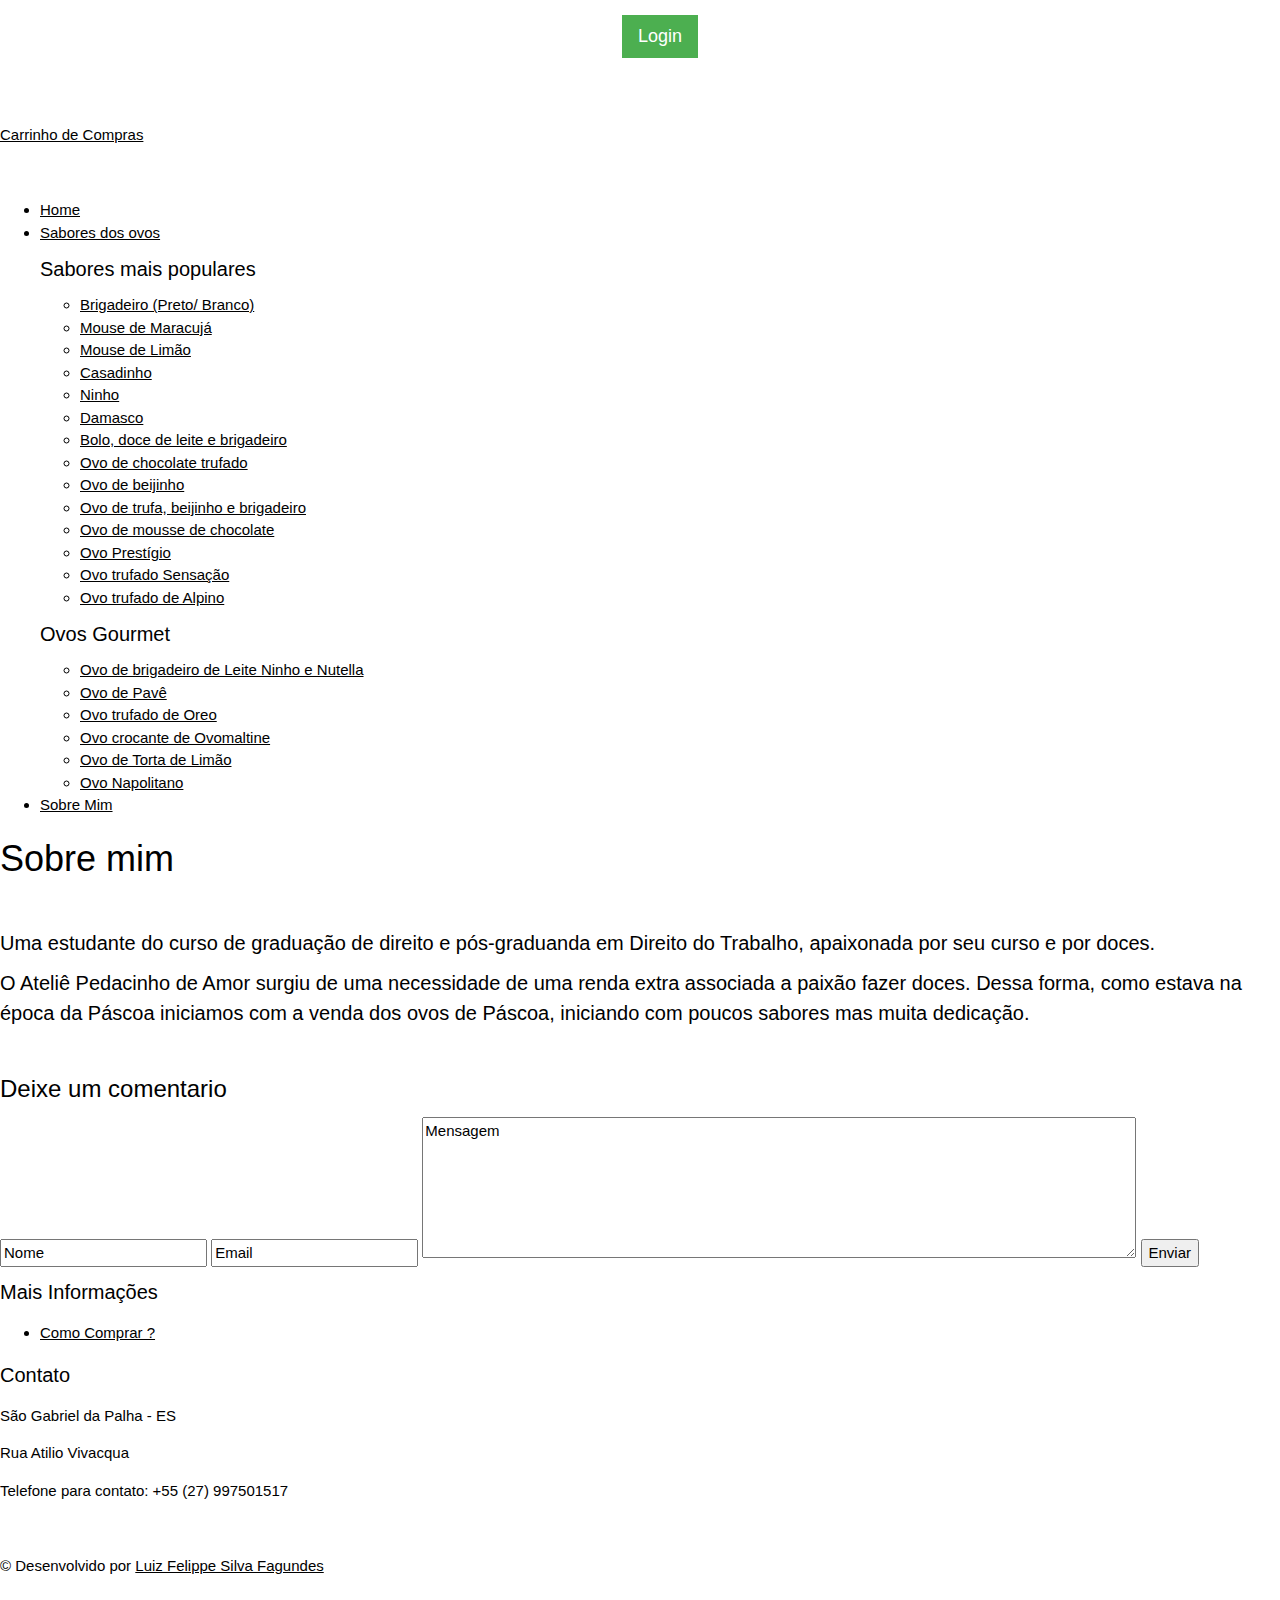
==== blog_single.html @ 350e7b3d "Add files via upload" ====
<!DOCTYPE html>
<html>
<head>
<title>Pedacinho de amor ateliê</title>
<link href="css/bootstrap.css" rel="stylesheet" type="text/css" media="all" />
<!-- jQuery (necessary for Bootstrap's JavaScript plugins) -->
<script src="js/jquery.min.js"></script>
<!-- Custom Theme files -->
<!--theme-style-->
<link href="css/style.css" rel="stylesheet" type="text/css" media="all" />	
<!--//theme-style-->
<meta name="viewport" content="width=device-width, initial-scale=1">
<meta http-equiv="Content-Type" content="text/html; charset=utf-8" />
<script type="application/x-javascript"> addEventListener("load", function() { setTimeout(hideURLbar, 0); }, false); function hideURLbar(){ window.scrollTo(0,1); } </script>
<!--fonts-->
<link href='http://fonts.googleapis.com/css?family=Lato:100,300,400,700,900' rel='stylesheet' type='text/css'>
<link href='http://fonts.googleapis.com/css?family=Roboto:400,100,300,500,700,900' rel='stylesheet' type='text/css'>
<link rel="stylesheet" href="https://www.w3schools.com/w3css/4/w3.css">
<link rel="stylesheet" href="https://fonts.googleapis.com/css?family=Raleway">
<!--//fonts-->
<!-- start menu -->
<link href="css/memenu.css" rel="stylesheet" type="text/css" media="all" />
<script type="text/javascript" src="js/memenu.js"></script>
<script>$(document).ready(function(){$(".memenu").memenu();});</script>
<script src="js/simpleCart.min.js"> </script>
</head>
<body>
<!--header-->
<div class="header">
	<div class="header-top">
		<div class="container">
			<div class="header-left">		
				<!--modal-->
					<ul>
						<div class="w3-container w3-center">
							<button onclick="document.getElementById('id01').style.display='block'" class="w3-button w3-green w3-large">Login</button>
						  
							<div id="id01" class="w3-modal">
							  <div class="w3-modal-content w3-card-4 w3-animate-zoom" style="max-width:600px">
						  
								<div class="w3-center"><br>
								  <span onclick="document.getElementById('id01').style.display='none'" class="w3-button w3-xlarge w3-hover-red w3-display-topright" title="Close Modal">&times;</span>
								</div>
						  
								<form class="w3-container" action="/action_page.php">
								  <div class="w3-section">
									<label><b>Email</b></label>
									<input class="w3-input w3-border w3-margin-bottom" type="text" placeholder="Enter usando seu email" name="usrname" required>
									<label><b>Senha</b></label>
									<input class="w3-input w3-border" type="password" placeholder="Digite sua senha aqui" name="psw" required>
									<button class="w3-button w3-block w3-green w3-section w3-padding" type="submit">Login</button>
									<input class="w3-check w3-margin-top" type="checkbox" checked="checked"> Lembrar-me
								  </div>
								</form>
						  
								<div class="w3-container w3-border-top w3-padding-16 w3-light-grey">
									<p>ainda não tem uma conta ?</p>
									<p>Entre usando</p>
									<br>
									<a href="https://accounts.google.com/signin/v2/identifier?hl=pt-BR&continue=https%3A%2F%2Fwww.google.com.br%2F&flowName=GlifWebSignIn&flowEntry=AddSession"><img class="img-responsive" src="images/google.png" alt="">
										<a href="https://www.facebook.com/"> OU <img class="img-responsive" src="images/facebook.png" alt="">
								</div>
							  </div>
							</div>
						  </div>
					</ul>
					<div class="cart box_1">
						<a href="checkout.html">
						<h3> 
							<img src="images/cart.png" alt=""/></h3>
						</a>
						<p><a href="checkout.html" class="simpleCart_empty">Carrinho de Compras</a></p>

					</div>
					<div class="clearfix"> </div>
			</div>
				<div class="clearfix"> </div>
		</div>
		</div>
		<div class="container">
			<div class="head-top">
				<div class="logo">
					<a href="index.html"><img src="images/logo.png" alt=""></a>	
				</div>
		  <div class=" h_menu4">
					<ul class="memenu skyblue">
					  <li class="active grid"><a class="color8" href="index.html">Home</a></li>	
				      <li><a class="color1" href="#">Sabores dos ovos</a>
				      	<div class="mepanel">
							<div class="row">
								<div class="col1">
									<div class="h_nav">
										<h4>Sabores mais populares</h4>
										<ul>
											<li><a href="products.html">Brigadeiro (Preto/ Branco)</a></li>
											<li><a href="products.html">Mouse de Maracujá</a></li>
											<li><a href="products.html">Mouse de Limão</a></li>
											<li><a href="products.html">Casadinho</a></li>
											<li><a href="products.html">Ninho</a></li>
											<li><a href="products.html">Damasco</a></li>
											<li><a href="products.html">Bolo, doce de leite e brigadeiro</a></li>
										</ul>	
									</div>							
								</div>
								<div class="col1">
									<div class="h_nav">
										<ul>
											<li><a href="products.html">Ovo de chocolate trufado </a></li>
											<li><a href="products.html">Ovo de beijinho</a></li>
											<li><a href="products.html">Ovo de trufa, beijinho e brigadeiro</a></li>
											<li><a href="products.html">Ovo de mousse de chocolate</a></li>
											<li><a href="products.html">Ovo Prestígio</a></li>
											<li><a href="products.html">Ovo trufado Sensação</a></li>
											<li><a href="products.html">Ovo trufado de Alpino</a></li>
										</ul>	
									</div>							
								</div>
								<div class="col1">
									<div class="h_nav">
										<h4>Ovos Gourmet</h4>
										<ul>
											<li><a href="products.html">Ovo de brigadeiro de Leite Ninho e Nutella</a></li>
											<li><a href="products.html">Ovo de Pavê</a></li>
											<li><a href="products.html">Ovo trufado de Oreo</a></li>
											<li><a href="products.html">Ovo crocante de Ovomaltine</a></li>
											<li><a href="products.html">Ovo de Torta de Limão</a></li>
											<li><a href="products.html"> Ovo Napolitano</a></li>
										</ul>	
									</div>							
								</div>
				<li><a class="color4" href="blog_single.html">Sobre Mim</a></li>			
			  </ul> 
			</div>
				
				<div class="clearfix"> </div>
		</div>
		</div>

	</div>

	
<!--content-->
<div class="blog">
<div class="container">
	       <div class="blog-top">
			  <div class=" grid_3 grid-1">
					<h1>Sobre mim</h1>
					<a href="blog_single.html"><img src="images/foto do sobre mim.jpeg" class="img-responsive" alt=""/></a>
					
				</div>
				<div>
					<h4> Uma estudante do curso de graduação de direito e pós-graduanda em Direito do Trabalho, apaixonada por seu curso e por doces.</h4>
					<h4> O Ateliê Pedacinho de Amor surgiu de uma necessidade de uma renda extra associada a paixão fazer doces. Dessa forma, como estava na época da Páscoa iniciamos com a venda dos ovos de Páscoa, iniciando com poucos sabores mas muita dedicação. </h4>
				</div>
				<div class="single-bottom">
		     <br>
			<h3>Deixe um comentario</h3>
				<form>
						
						<input type="text" value="Nome" onfocus="this.value='';" onblur="if (this.value == '') {this.value ='Nome';}">
						
						<input type="text" value="Email" onfocus="this.value='';" onblur="if (this.value == '') {this.value ='Email';}">
						
						
						
						<textarea cols="77" rows="6" value=" " onfocus="this.value='';" onblur="if (this.value == '') {this.value = 'Mensagem';}">Mensagem</textarea>
						
							<input type="submit" value="Enviar">
						
				</form>
			</div>
			  </div>
      </div>
</div>
<!--Final-->
<div class="footer">
	<div class="container">
  <div class="footer-top-at">

	<div class="col-md-4 amet-sed">
	<h4>Mais Informações</h4>
	<ul class="nav-bottom">
			<li><a href="blog.html">Como Comprar ?</a></li>
		</ul>	
	</div>
	<class class="col-md-4 amet-sed ">
	<h4>Contato</h4>
		<p>São Gabriel da Palha - ES</p>
		<p>Rua Atilio Vivacqua</p>
		<p>Telefone para contato:  +55 (27) 997501517</p>
		<br>
	<div class="clearfix"> </div>
  </div>
</div>
<div class="footer-class">
	<p >© Desenvolvido por  <a href="https://luizfelippesilvafagundes.github.io/luizfelippe.github.io/" target="_blank">Luiz Felippe Silva Fagundes </> </p>
		<div class="map">
			<iframe src= "https://www.google.com/maps/embed?pb=!1m18!1m12!1m3!1d60350.990810915544!2d-40.57301619281805!3d-19.02250084029902!2m3!1f0!2f0!3f0!3m2!1i1024!2i768!4f13.1!3m3!1m2!1s0xb6646c802faab9%3A0x2eabc760bacf1b85!2sS%C3%A3o%20Gabriel%20da%20Palha%2C%20ES%2C%2029780-000%2C%20Brasil!5e0!3m2!1spt-BR!2sin!4v1591829463485!5m2!1spt-BR!2sin" width="600" height="800" frameborder="0" style="border:0;" allowfullscreen="" aria-hidden="false" tabindex="0">/>
		</div>
</div>
</div>
</body>
</html>
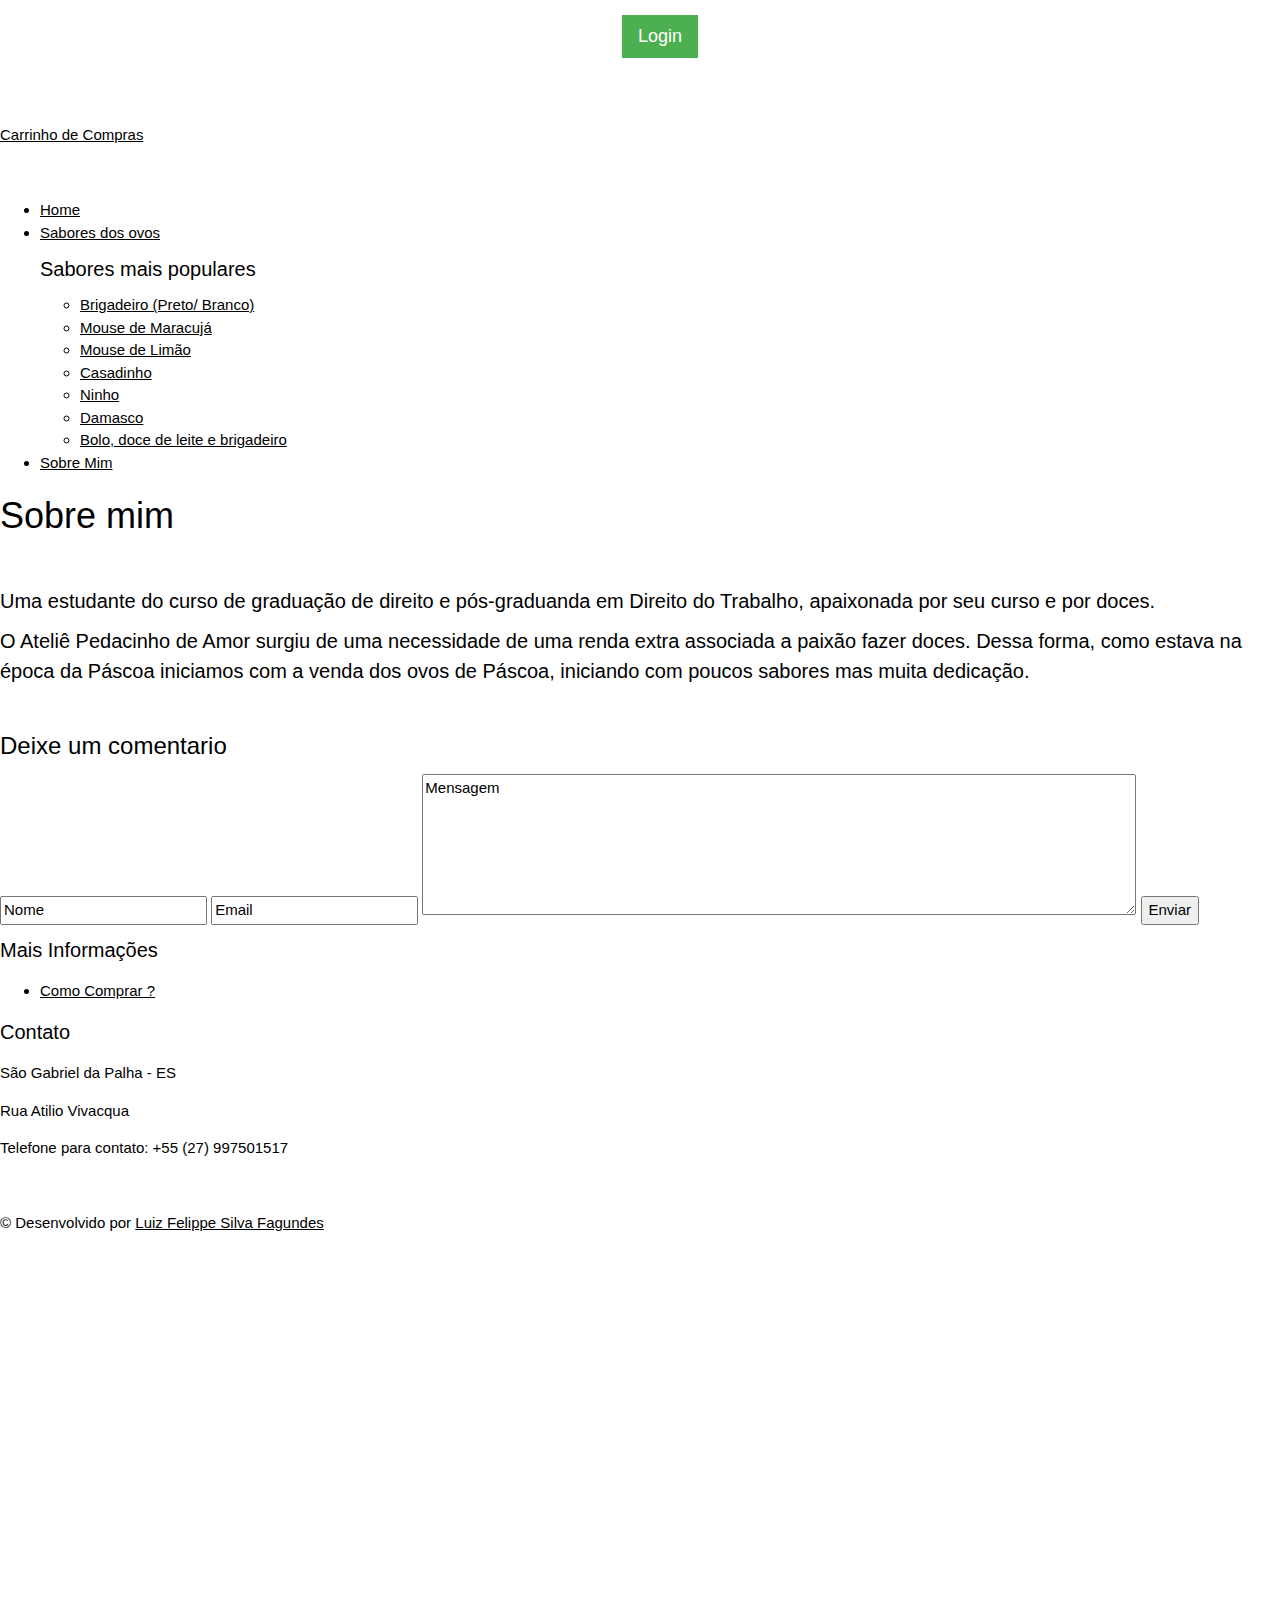
==== commit ccd6a9c3: "Update blog_single.html" ====
--- a/blog_single.html
+++ b/blog_single.html
@@ -102,32 +102,7 @@
 										</ul>	
 									</div>							
 								</div>
-								<div class="col1">
-									<div class="h_nav">
-										<ul>
-											<li><a href="products.html">Ovo de chocolate trufado </a></li>
-											<li><a href="products.html">Ovo de beijinho</a></li>
-											<li><a href="products.html">Ovo de trufa, beijinho e brigadeiro</a></li>
-											<li><a href="products.html">Ovo de mousse de chocolate</a></li>
-											<li><a href="products.html">Ovo Prestígio</a></li>
-											<li><a href="products.html">Ovo trufado Sensação</a></li>
-											<li><a href="products.html">Ovo trufado de Alpino</a></li>
-										</ul>	
-									</div>							
-								</div>
-								<div class="col1">
-									<div class="h_nav">
-										<h4>Ovos Gourmet</h4>
-										<ul>
-											<li><a href="products.html">Ovo de brigadeiro de Leite Ninho e Nutella</a></li>
-											<li><a href="products.html">Ovo de Pavê</a></li>
-											<li><a href="products.html">Ovo trufado de Oreo</a></li>
-											<li><a href="products.html">Ovo crocante de Ovomaltine</a></li>
-											<li><a href="products.html">Ovo de Torta de Limão</a></li>
-											<li><a href="products.html"> Ovo Napolitano</a></li>
-										</ul>	
-									</div>							
-								</div>
+								
 				<li><a class="color4" href="blog_single.html">Sobre Mim</a></li>			
 			  </ul> 
 			</div>
@@ -201,4 +176,4 @@
 </div>
 </body>
 </html>
-			+			
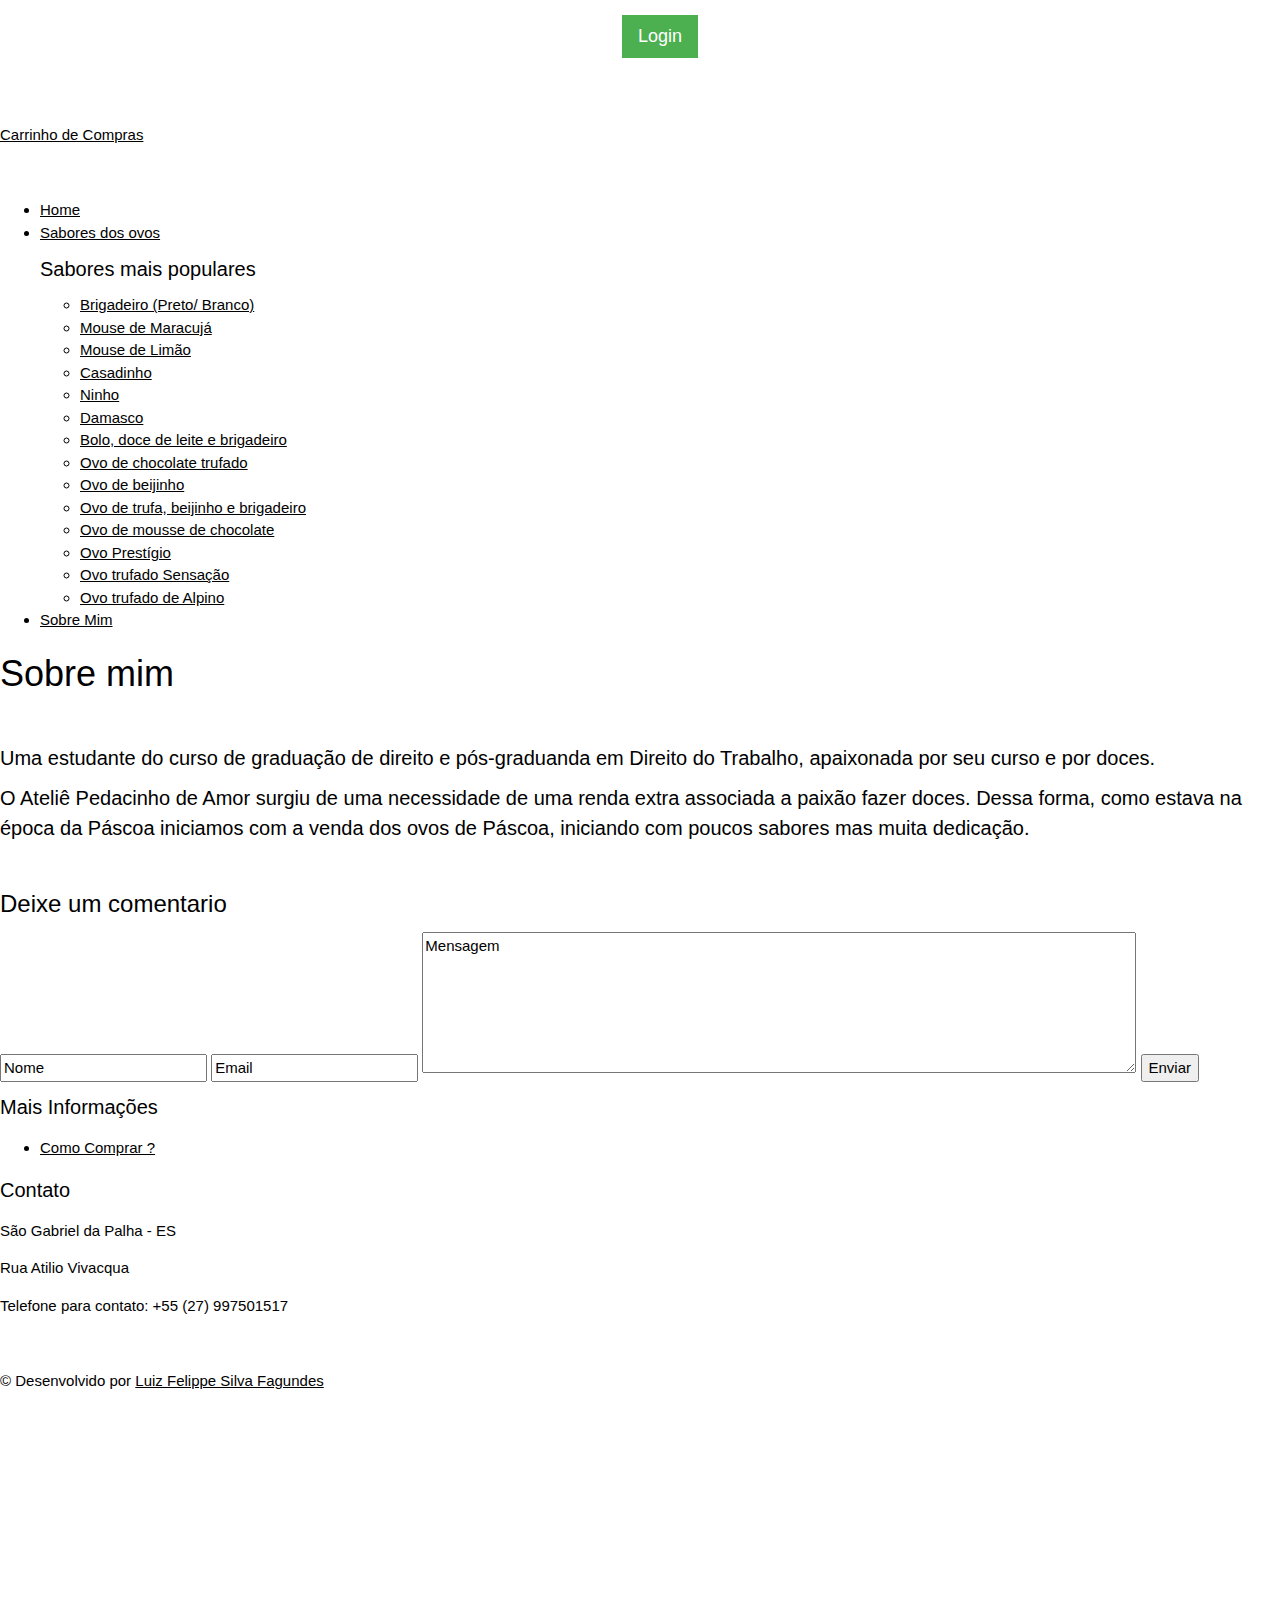
==== commit 2235783a: "Update blog_single.html" ====
--- a/blog_single.html
+++ b/blog_single.html
@@ -102,7 +102,19 @@
 										</ul>	
 									</div>							
 								</div>
-								
+								<div class="col1">
+									<div class="h_nav">
+										<ul>
+											<li><a href="products.html">Ovo de chocolate trufado </a></li>
+											<li><a href="products.html">Ovo de beijinho</a></li>
+											<li><a href="products.html">Ovo de trufa, beijinho e brigadeiro</a></li>
+											<li><a href="products.html">Ovo de mousse de chocolate</a></li>
+											<li><a href="products.html">Ovo Prestígio</a></li>
+											<li><a href="products.html">Ovo trufado Sensação</a></li>
+											<li><a href="products.html">Ovo trufado de Alpino</a></li>
+										</ul>	
+									</div>							
+								</div>
 				<li><a class="color4" href="blog_single.html">Sobre Mim</a></li>			
 			  </ul> 
 			</div>
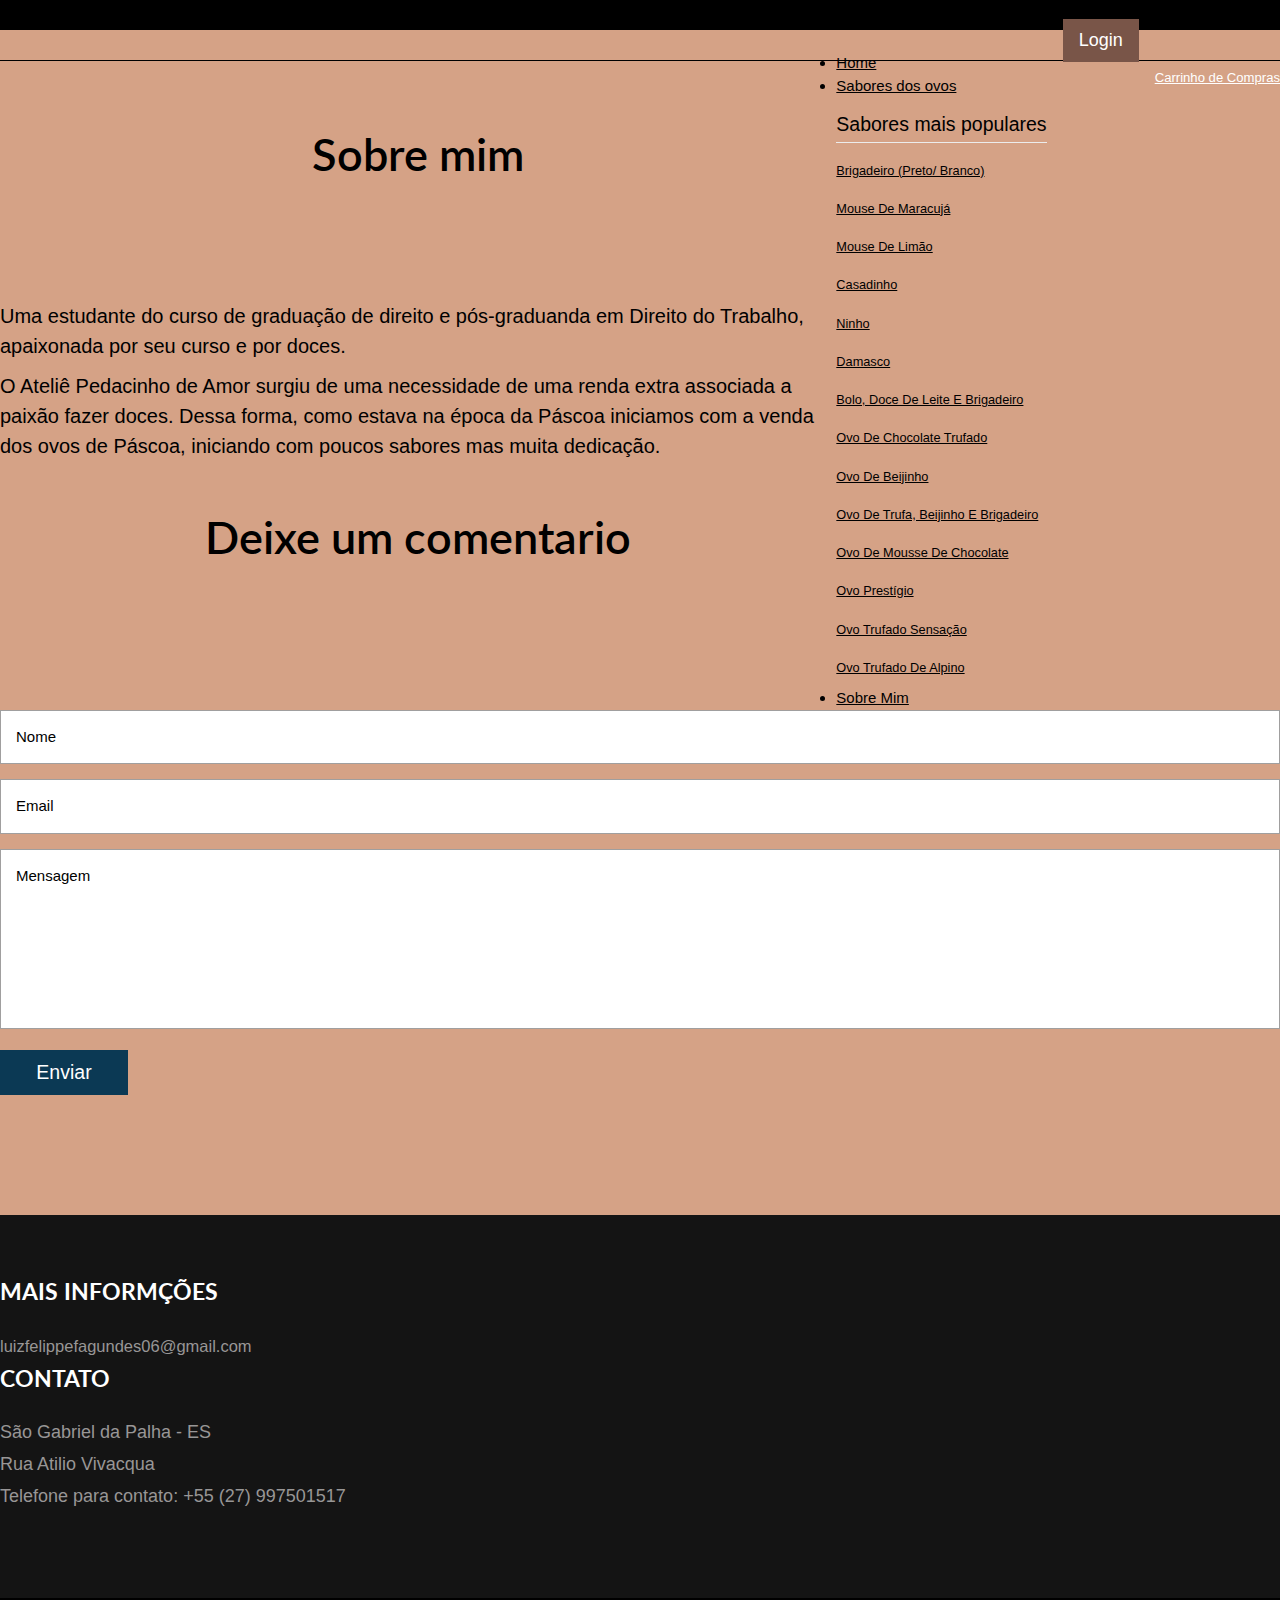
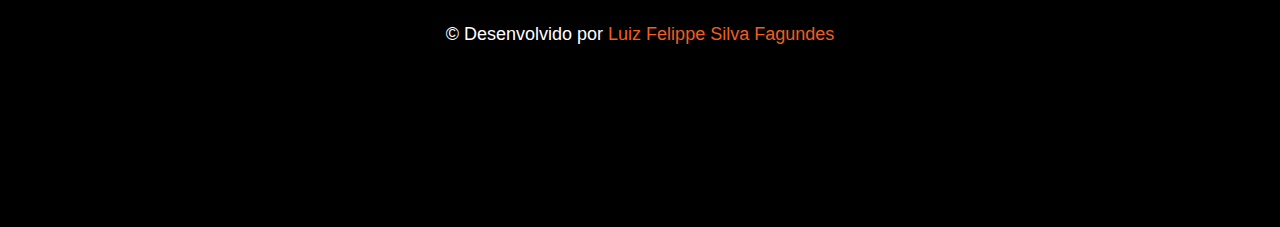
==== commit 2eeda72e: "Update blog_single.html" ====
--- a/blog_single.html
+++ b/blog_single.html
@@ -33,13 +33,13 @@
 				<!--modal-->
 					<ul>
 						<div class="w3-container w3-center">
-							<button onclick="document.getElementById('id01').style.display='block'" class="w3-button w3-green w3-large">Login</button>
+							<button onclick="document.getElementById('id01').style.display='block'" class="w3-button w3-brown w3-large">Login</button>
 						  
 							<div id="id01" class="w3-modal">
 							  <div class="w3-modal-content w3-card-4 w3-animate-zoom" style="max-width:600px">
 						  
 								<div class="w3-center"><br>
-								  <span onclick="document.getElementById('id01').style.display='none'" class="w3-button w3-xlarge w3-hover-red w3-display-topright" title="Close Modal">&times;</span>
+								  <span onclick="document.getElementById('id01').style.display='none'" class="w3-button w3-black w3-hover-red w3-display-topright" title="Close Modal">&times;</span>
 								</div>
 						  
 								<form class="w3-container" action="/action_page.php">
@@ -48,7 +48,7 @@
 									<input class="w3-input w3-border w3-margin-bottom" type="text" placeholder="Enter usando seu email" name="usrname" required>
 									<label><b>Senha</b></label>
 									<input class="w3-input w3-border" type="password" placeholder="Digite sua senha aqui" name="psw" required>
-									<button class="w3-button w3-block w3-green w3-section w3-padding" type="submit">Login</button>
+									<button class="w3-button w3-block w3-brown w3-section w3-padding" type="submit">Login</button>
 									<input class="w3-check w3-margin-top" type="checkbox" checked="checked"> Lembrar-me
 								  </div>
 								</form>
@@ -165,9 +165,9 @@
   <div class="footer-top-at">
 
 	<div class="col-md-4 amet-sed">
-	<h4>Mais Informações</h4>
+	<h4>Mais Informções</h4>
 	<ul class="nav-bottom">
-			<li><a href="blog.html">Como Comprar ?</a></li>
+			<li><a href="blog.html">luizfelippefagundes06@gmail.com</a></li>
 		</ul>	
 	</div>
 	<class class="col-md-4 amet-sed ">
--- a/css/style.css
+++ b/css/style.css
@@ -0,0 +1,2375 @@
+/*--A Design by W3layouts 
+Author: W3layout
+Author URL: http://w3layouts.com
+License: Creative Commons Attribution 3.0 Unported
+License URL: http://creativecommons.org/licenses/by/3.0/
+--*/
+body{
+	background: #d5a286;
+	font-family: 'Roboto', sans-serif;
+}
+ a{
+	transition: 0.5s all;
+	-webkit-transition: 0.5s all;
+	-o-transition: 0.5s all;
+	-moz-transition: 0.5s all;
+	-ms-transition: 0.5s all;
+}
+ul{
+	padding: 0;
+	margin: 0;	
+}
+h1,h2,h3,h4,h5,h6,label,p{
+	margin:0;	
+}
+/*----*/
+.itemContainer{
+			width:100%;
+			float:left;
+		}
+
+		.itemContainer div{
+			float:left;
+			margin: 5px 20px 5px 20px ;
+		}
+
+		.itemContainer a{
+			text-decoration:none;
+		}
+
+		.cartHeaders{
+			width:100%;
+			float:left;
+		}
+
+		.cartHeaders div{
+			float:left;
+			margin: 5px 20px 5px 20px ;
+		}
+.item_add {
+  color: #fff;
+  border:none;
+}	
+a.item_add {
+ text-decoration: none;
+}		
+.grid_1 img{
+	margin-bottom:1em;
+}
+.box_1 h3{
+  color: #fff;
+  font-size: 1.1em;
+
+}
+.box_1 h3 img{
+	margin-left: 5px;
+}
+
+.box_1 p a{
+  color:#fff;
+  font-size: 0.875em;
+}
+.total {
+  display: inline-block;
+}
+.cart.box_1{
+	float: right;
+	  margin-top: 2px;
+}
+/*----*/
+.header {
+  border-bottom: 1px solid #000;
+}
+.header-top{
+	background: #000;
+	  padding: 15px 0;
+}
+.search{
+	position:relative;
+	  float: left;
+  width: 25%;
+  background-color: #fff;
+    margin-top: 11px;
+}
+.search input[type="text"] {
+	outline: none;
+  padding: 3px 15px;
+  background: none;
+  width: 91%;
+  border: none;
+  font-size: 1.2em;
+  color: #000; 
+   font-weight: 700; 	
+}
+.search input[type="submit"] {	
+	border: none;
+	cursor: pointer;
+	position: absolute;
+	outline: none;
+	 top: 0px;
+  right: 0px;
+  background: #c7c7c7;
+  font-size: 1.2em;
+  color: #000;
+  padding: 3px;
+  font-weight: 700;
+}
+.search input[type="submit"]:hover {
+  background: #EF5F21;  
+  color: #fff;
+    transition: 0.5s all;
+  -webkit-transition: 0.5s all;
+  -o-transition: 0.5s all;
+  -moz-transition: 0.5s all;
+  -ms-transition: 0.5s all;
+}
+.header-left{
+	float: right;
+	  margin-top: 4px;
+}
+.header-left ul{
+	float: left;
+}
+.header-left ul li{
+	display: inline-block;	
+}
+.header-left ul li a{
+	text-decoration: none;
+	color:#fff;
+	  font-size: 1.1em;
+	  margin: 0 2em 0 0;
+}
+.header-left ul li a:hover{
+		color:  #EF5F21; 
+}
+.logo{
+	float: left;
+}
+.head-top {
+  padding: 1em 0;
+}
+/* start menu */
+.h_menu4 {
+  margin: 7px 0 0px;
+  float: right;
+}
+.h_nav h4{
+	border-bottom:1px solid rgb(236, 236, 236);
+	font-size: 1.3em;
+	color:#000;
+	line-height: 1.8em;
+	margin-bottom: 4%;
+}
+.h_nav h4.top{
+	margin-top:1%;
+}
+.h_nav ul li{
+	display: block;
+}
+.h_nav ul li a{
+	display: block;
+  font-size: 0.85em;
+  color: #000;
+  text-transform: capitalize;
+  line-height: 3em;
+  -webkit-transition: all 0.3s ease-in-out;
+  -moz-transition: all 0.3s ease-in-out;
+  -o-transition: all 0.3s ease-in-out;
+  transition: all 0.3s ease-in-out;
+}
+.h_nav ul li a:hover{
+	color:#EF5F21;
+	text-decoration:underline;
+}
+/*--banner--*/
+
+.banner{
+	background: url(../images/chocolate.jpg) no-repeat ;
+	background-size: cover;
+	width:100%;
+	min-height: 560px;
+	  position: relative;
+}
+/*--- slider-css --*/
+
+.rslides {
+  position: relative;
+  list-style: none;
+  overflow: hidden;
+  width: 100%;
+  padding: 0;
+  margin: 0;
+  }
+.rslides li {
+  -webkit-backface-visibility: hidden;
+  position: absolute;
+  display: none;
+  width: 100%;
+  left: 0;
+  top: 0;
+  }
+.rslides li:first-child {
+  position: relative;
+  display: block;
+  float: left;
+  }
+.rslides img {
+  display: block;
+  height: auto;
+  float: left;
+  width: 100%;
+  border: 0;
+  }
+
+.callbacks_tabs a:after {
+	content: "\f111";
+	font-size: 0;
+	font-family: FontAwesome;
+	visibility: visible;
+	display: block;
+	height: 10px;
+	width: 10px;
+	display: inline-block;
+	border: 1px solid #fff;
+	background:none;
+	border-radius:50px;
+}
+.callbacks_here a:after{
+	background:#fff;
+}
+.callbacks_tabs a{
+	visibility:hidden;
+}
+.callbacks_tabs li{
+	display:inline-block;
+}
+ul.callbacks_tabs.callbacks1_tabs {
+	position: absolute;
+	bottom: 14%;
+	z-index: 999;
+	left: 46%;
+}
+.callbacks_nav {
+  position: absolute;
+  -webkit-tap-highlight-color: rgba(0,0,0,0);
+  top: 38%;
+  left: 0;
+  opacity: 0.7;
+  z-index: 3;
+  text-indent: -9999px;
+  overflow: hidden;
+  text-decoration: none;
+height: 35px;
+  width: 35px;
+  background: url("../images/img-sprite.png") no-repeat -13px -98px ;
+ }
+.callbacks_nav.next {
+  left: auto;
+  background-position:-91px -98px;
+  right: 0;
+ } 
+.banner-text{
+ padding:10em 0 1em;
+ color: Gainsboro;
+ font-weight: 800;
+   width: 50%;
+}
+.banner-text h3 {
+  font-size: 3.2em;
+  font-weight: 800;
+  font-family: 'Lato', sans-serif;
+  text-transform: uppercase;
+  letter-spacing: 6px;
+  line-height: 1.2em;
+}
+.banner-text p{
+	font-size:1.2em;
+	margin: 0.3em 0 1em;
+}
+.banner-text a{
+	text-decoration: none;
+	color:#fff;
+	font-size:1.2em;
+	background: #EF5F21;
+	padding: 0.4em 1em;
+	border-radius:5px;
+}
+.banner-text a:hover{
+	color: #EF5F21;
+	background: #fff;
+}
+/*--content-top--*/
+.content-top h1{
+	color:#000;
+	font-size: 2.2em;
+  font-family: 'Lato', sans-serif;
+  font-weight: 600;
+    margin-bottom: 0.5em;
+}
+.content-top {
+	text-align:center;
+	padding:4em 0;
+}
+.grid-top img{
+	width:100%;
+}
+.grid-top p{
+  font-size: 1.1em;
+  margin: 0.3em 0 0;
+  font-weight: 500;
+  text-transform: uppercase;
+}
+.grid-top p a{
+	  color: #000;
+  text-decoration: none;
+}
+.grid-top p a:hover{
+	  color: #EF5F21;
+}
+.grid-in {
+  padding: 2em 0 0;
+}
+/*--//content-top--*/
+/*---content-middle--*/
+.grid-mid{
+	position:relative;
+}
+.twit {
+	position: absolute;
+  top: 48%;
+  width:100%;
+  	text-align:center;
+}
+.twit h4{
+  color: #fff;
+  font-size: 2em;
+  font-weight: 600;
+  margin: 0 auto;
+
+  text-transform: uppercase;
+  font-family: 'Lato', sans-serif;
+}
+.grid-mid img{
+	width:100%;
+}
+.grid-middle {
+  padding: 2em 0 0;
+}
+/*--content-bottom--*/
+.content-bottom ul li{
+	display:inline-block;
+	border:1px solid #eee;
+	float:left;
+  border-left: none;
+  width: 16.666%;
+}
+.content-bottom {
+  padding: 3em 0;
+}
+/*--//content--*/
+.col-md2 {
+  padding: 30px 0 0;
+}
+.men1{
+	padding: 0 15px 0 0;
+}
+.men2{
+	padding: 0 0px 0 15px;
+}
+.content-top-bottom h2{
+	  color: #000;
+  font-size: 2.2em;
+  font-family: 'Lato', sans-serif;
+  font-weight: 600;
+  margin-bottom: 1.5em;
+  text-align: center;
+    text-transform: uppercase;
+}
+.b-link-stripe{
+	position:relative;
+	display:inline-block;
+	vertical-align:top;
+	font-weight: 300;
+	overflow:hidden;
+	width: 100%;
+}
+.b-link-stripe .b-wrapper{
+	position:absolute;
+	width:100%;
+	height:100%;
+	top:0;
+	left:0;
+	text-align:center;
+	color:#ffffff;
+	overflow:hidden;
+}
+
+.b-animate-go{
+	text-decoration:none;
+}
+.b-animate{
+	transition: all 0.5s;
+	-moz-transition: all 0.5s;
+	-ms-transition: all 0.5s;
+	-o-transition: all 0.5s;
+	-webkit-transition: all 0.5s;
+	visibility: hidden;
+	font-size:1.1em;
+	font-weight:700;
+}
+.b-animate img{
+	margin-top: 4%;
+	display: -webkit-inline-box;
+}
+.b-animate span{
+	display:block;
+	font-size: 2em;
+	padding-top: 5em;
+	display: block;
+	font-weight: 500;
+}
+
+/* lt-ie9 */
+.b-animate-go:hover .b-animate{
+	visibility:visible;
+}
+.b-from-left{
+	position: relative;
+	left: -100%;
+	background: rgba(239, 95, 33, 0.64);
+  background-size: 100% 100%;
+  top: 0px;
+  margin: 0;
+  min-height: 356px;
+}
+.grid-top:hover .b-from-left{
+	left:0;
+}
+.grid-top{
+	position: relative;
+}
+/*----*/
+.col-md1 {
+  position: relative;
+}
+
+.b-from-top{
+	position: relative;
+	top: -100%;
+	background: rgba(239, 95, 33, 0.64);
+  background-size: 100% 100%;
+ 
+  margin: 0;
+  min-height: 429px;
+}
+.col-md1:hover .b-from-top{
+	top:0;
+}
+.men:hover .b-from-top{
+	top:0;
+}
+.men1:hover .b-from-top{
+	top:0;
+}
+.men2:hover .b-from-top{
+	top:0;
+}
+.top-in1{
+	min-height: 204px;
+}
+.top-in1 span{
+	padding: 3em 0 0;
+}
+.top-in2 span{
+	padding: 2.8em 0 0;
+}
+.top-in2{
+	min-height: 196px;
+}
+.top-in span{
+	padding: 6em 0 0;
+}
+/*----*/
+.content-grid{
+	position: absolute;
+	top:0;
+	display: none;
+	  text-align: center;
+  width: 100%;
+}
+.content-grid h5{
+	color:#fff;
+	font-size: 2em;
+}
+.men{
+	position: relative;
+}
+.men:hover .content-grid{
+	display: block;
+}
+	
+/*--//content--*/
+/*--footer--*/
+.footer{
+	background:#141414;
+}
+.amet-sed h4{
+	font-size: 1.5em;
+  	color: #fff;
+     font-family: 'Lato', sans-serif;
+	margin: 0 0 1em;
+	  text-transform: uppercase;
+  font-weight: 700;
+}
+.footer-top-at {
+  padding: 4em 0;
+}
+ ul.nav-bottom li{
+	list-style:none;
+}
+ul.nav-bottom li  a{
+	text-decoration:none;
+	color:#989696;
+	font-size:1.1em;
+	display: inline-block;
+	  margin: 0.2em 0;
+}
+ul.nav-bottom li  a:hover{
+	color:#EF5F21;
+}
+.amet-sed p{
+	color:#989696;
+	font-size: 1.2em;
+	  margin: 0 0 0.3em;
+}
+
+.footer-class  p{
+	color:#fff;
+	font-size:1.2em;
+
+}
+.footer-class  p a{
+	color:#EF5F21;
+	text-decoration:none;
+}
+.footer-class  p a:hover{
+	color:#fff;
+}
+.footer-class {
+  padding: 1.5em 0;
+  text-align:center;
+  background:#000;
+}
+.amet-sed form{
+padding:1em 0 0;
+}
+.amet-sed input[type="text"], .amet-sed input[type="submit"] {
+  width: 69%;
+  padding: 0.5em;
+  outline: none;
+  color: #000;
+  font-size: 1em;
+  background: #fff;
+  border: none;
+ }
+ .amet-sed input[type="submit"] {
+  width: 20%;
+  color: #FFF;
+  font-size: 1em;
+  background:#EF5F21;
+  border: none;
+  outline:none;
+  padding: 0.5em;
+}
+.amet-sed input[type="submit"]:hover {
+background: #fff;
+color:#EF5F21;
+}
+ul.social{
+	padding:1em 0 0;
+}
+ul.social li{
+	display: inline-block;	
+}
+ul.social li i{
+	background: url(../images/img-sprite.png)no-repeat -9px -14px ;
+  width: 24px;
+  height: 24px;
+	display: inline-block;
+	vertical-align: middle;
+	margin: 0 5px 0 0;
+}
+ul.social li  i.twitter{
+	background-position:  -43px -14px;
+}
+ul.social li  i.rss{
+	background-position: -77px -14px;
+}
+ul.social li  i.gmail{
+	background-position:-110px -14px;
+}
+ul.social li i:hover{
+	transform: rotate(360deg);
+  -webkit-transform: rotate(360deg);
+  -moz-transform: rotate(360deg);
+  -o-transform: rotate(360deg);
+  -ms-transform: rotate(360deg);
+    transition: 0.5s all ease;
+  -webkit-transition: 0.5s all ease;
+  -moz-transition: 0.5s all ease;
+  -o-transition: 0.5s all ease;
+  -ms-transition: 0.5s all ease;
+}
+/*--//footer--*/
+/*--contact--*/
+.contact {
+  padding: 3em 0 ;
+}
+.contact h1{
+	font-size: 3em;
+	font-family: 'Lato', sans-serif;
+	color:#000;
+	text-align: center;
+	  font-weight: 600;
+}
+.map iframe{
+	width: 100%;
+	height:150px;
+	border:none;
+	padding: 0 15px;
+}
+.contact-grid input[type="text"],.contact-grid textarea{
+	width: 100%;
+	padding: 1em;
+	margin: 0.5em 0;
+	background:none;
+	outline:none;
+	  border: 1px solid #A09F9F;
+	  font-size:1em;
+	  color:#A09F9F;
+	-webkit-appearance: none;
+}
+.contact-grid textarea{
+	resize:none;
+}
+.send input[type="submit"]{
+	width: 14%;
+	font-size: 1.1em;
+	background:#EF5F21;
+	padding: 0.4em 0.8em;
+	text-align: center;
+	color: #fff;
+	border: none;
+	outline:none;
+	-webkit-appearance: none;
+}
+.send input[type="submit"]:hover{
+	background:#2d2d2d;
+}
+.contact-form {
+	padding: 3em 0;
+}
+.address-more {
+  padding: 0 0 2em;
+}
+.contact-in p{
+	font-size:1em;
+	color: #626262;
+	width: 72%;
+	line-height: 1.7em;	
+}
+.address-more h4{
+	color:#000;
+	font-size:1.4em;
+	  font-family: 'Lato', sans-serif;
+	margin: 0 0 0.3em;
+	  font-weight: 600;
+}
+.address-more p a{
+	text-decoration:none;
+	color: #626262;
+}
+.address-more p a:hover{
+	color: #EF5F21;
+}
+/*--//contact--*/
+/*--blog--*/
+.grid_3{
+	position:relative;
+}
+.blog-poast-admin {
+	position: absolute;
+	bottom:8.6em;
+	left: 1.2em;
+}
+.blog-poast-info {
+	padding: 0.8em 0em;
+}
+.blog-poast-info ul li {
+	display:inline-block;
+	  padding: 0 0.3em;
+}
+.blog-poast-info ul li span{
+	color: #000;
+	font-size:1em;
+}
+.blog-poast-info ul li a {
+	color: #000;
+	font-size:1em;	
+}
+.blog-poast-info ul li a:hover{
+	text-decoration:none;
+}
+.blog-poast-info ul li a:hover {
+	text-decoration:none;
+	color:#EF5F21;
+}
+.blog-poast-info ul li  i {
+	width: 20px;
+	height: 20px;
+	background:  url(../images/img-sprite.png) no-repeat -150px -104px ;
+	display: inline-block;
+	vertical-align: sub;
+	margin: 0 3px 0 0;
+}
+.blog-poast-info ul li  i.date {	
+	background-position: -186px -104px;
+}
+.blog-poast-info ul li  i.comment {	
+	background-position:-226px -101px;	
+}
+.blog {
+  padding: 4em 0;
+}
+.grid_3 p {
+	color: #626262;
+	font-size: 1em;
+	line-height:1.5em;
+}
+.grid_3 h3{
+	text-transform:uppercase;
+	font-size:1.2em;
+	margin-bottom:1em;
+}
+.grid_3 h3 a{
+	color:#000;
+	text-decoration: none;
+}
+.grid_3 h3 a:hover {
+  color: #EF5F21;
+}
+.button {
+	margin-top: 20px;
+}
+.button a {
+	color:#fff;
+	font-size: 1em;
+	text-transform: uppercase;
+	background: #EF5F21;
+	padding: 0.4em 1em;
+	text-decoration: none;
+		text-decoration:none;
+}
+.button a:hover{
+
+	color:#fff;
+	background: #000
+}
+.grid_3{
+	margin-bottom:3em;
+}
+p.m_10 {
+	font-size: 0.85em;
+	color: #555;
+	line-height: 1.8em;
+	padding: 2% 0;
+}
+p.m_11 {
+	font-size: 0.85em;
+	color: #555;
+	line-height: 1.8em;
+}
+.blog h1 {
+  font-size: 3em;
+  font-family: 'Lato', sans-serif;
+  color: #000;
+  text-align: center;
+  font-weight: 600;
+    margin: 0 0 1em;
+}
+/*--//blog--*/
+/*--product--*/
+.tags ul li {
+	display: inline-block;
+	float:left;
+	    width: 22.8%;
+  margin: 0.5em 2% 0 0;
+  text-align: center;
+}
+.tags li a {
+	font-size: 1em;
+	display:block;
+	padding: 0.3em 0.4em;
+	text-decoration: none;
+	color: #000;
+	border: 1px solid #000;
+}
+.tags li a:hover {
+	color: #fff;
+	background:#EF5F21;
+	border: 1px solid #EF5F21;
+}
+
+.tags ul li:nth-child(4),.tags ul li:nth-child(8),.tags ul li:nth-child(12){
+	margin:0.5em 0 0;
+}
+/*----*/
+h3.cate {
+	color: #000;
+	  border-bottom: 1px solid #000;
+  width: 69%;
+	font-size: 2em;
+    font-family: 'Lato', sans-serif;
+}
+.of-left{
+	 border-bottom: 1px solid #000;
+}
+.product-go {
+  margin-top: 2em;
+}
+.product {
+  padding: 4em 0;
+}
+.bottom-product {
+  margin-bottom: 2em;
+}
+nav.in{
+  text-align: center;
+}
+.pagination > li > a:hover, .pagination > li > span:hover, .pagination > li > a:focus, .pagination > li > span:focus {
+  color: #fff;
+  background-color:#EF5F21;
+  border-color: #EF5F21;
+}
+.pagination > li > a, .pagination > li > span {
+
+  color: #000;
+}
+/*----*/
+ul.kid-menu{
+	display: block !important;
+}
+.menu {
+	width: auto;
+	height: auto;
+	padding: 0;
+	list-style: none;
+	margin: 1.5em 0;	
+}
+.menu > li > a {
+	width: 100%;
+  margin: 0.3em 0;
+	display:inline-block;
+	position: relative;
+	color: #000;
+	font-size: 1.1em;
+	text-decoration:none;
+	
+}
+.menu > li > a:hover{
+	color:#EF5F21;
+}
+.menu ul li a {	
+	width: 100%;
+	display: inline-block;
+	position: relative;
+	font-size:1.1em;
+	margin:0.3em 0;
+	color: #000;
+	text-decoration:none;
+	
+	text-indent: 1.2em;
+}
+.menu ul li a:hover{
+	color:#EF5F21;
+}
+ul.kid-menu li,.menu ul li{
+	list-style: none;	
+}
+.sellers {
+  padding: 2em 0;
+}
+.tags {
+  padding: 1.5em 0 0;
+}
+h3.best {
+  color: #000;
+  border-bottom: 1px solid #000;
+  width: 81%;
+  font-size: 2em;
+    font-family: 'Lato', sans-serif;
+}
+.pagination > .active > a, .pagination > .active > a:hover {
+  background: #EF5F21;
+  border-color: #EF5F21;
+}
+/*----*/
+.product-middle{
+	background: url(../images/product1.jpg) center;
+  width: 100%;
+  min-height: 45px;
+  display: block;
+  background-size: cover;
+}
+.fit-top{
+	
+  width: 100%;
+	padding: 1em 1em;
+}
+ h6.shop-top{
+	font-size:1.1em;
+	font-weight:300;
+	float:left;
+	color: #fff;
+	  margin-top: 0.3em;
+}
+a.shop-now{
+	font-size:0.9em;
+	  float: right;
+	  text-decoration: none;
+	  border: 1px solid #ffffff;
+	  padding: 0.2em 0.4em;
+	  color:#fff;
+}
+a.shop-now:hover{
+	  border: 1px solid #EF5F21;
+	  background:#EF5F21;
+}
+h3.tag {
+	color: #000;
+	  border-bottom: 1px solid #000;
+  width: 32%;
+	font-size: 2em;
+    font-family: 'Lato', sans-serif;
+}
+.of-left-in{
+	 border-bottom: 1px solid #000;
+}
+
+/*----*/
+.fashion-grid{
+	float:left;
+	  width: 24%;
+}
+.fashion-grid1{
+	float: right;
+	  width: 68%;
+}
+ h6.best2 {
+  font-size: 1em;
+  font-family: 'Lato', serif;
+  line-height: 1.3em;
+ }
+ h6.best2 a{
+ 	color:#000;
+ 	text-decoration: none;
+ }
+ h6.best2 a:hover{
+	color:#EF5F21;
+ }
+ span.price-in1 {
+  font-size: 1.7em;
+  padding: 0.3em 0 0;
+  display: block;
+  color:#EF5F21;
+}
+span.price-in1 small {
+  text-decoration: line-through;
+}
+.six1{
+	position: absolute;
+	top:0;
+	font-weight: 100;
+	  padding: 4em 1em 0;
+	  width: 100%;
+  height: 100%;
+  text-align: center;
+}
+.six1 h4{
+	font-size:2.5em;
+	color:#EF5F21;
+font-weight: 100;	
+}
+.six1 p{
+	font-size:2em;
+	color:#EF5F21;
+	  margin: 0.5em 0 0;
+}
+.six1 span{
+	font-size:6em;
+	color:#EF5F21;
+	font-weight: 100;
+	  font-family: 'Lato', sans-serif;
+}
+.per1 {
+  position: relative;
+    margin: 2em 0;
+}
+/*---*/
+
+a.item_add p.number{	
+	font-size: 1.1em;
+  color: #FFF;
+  text-align: center;
+  background: #EF5F21;
+  padding: 0.5em 1em;
+}
+a.item_add p.number:hover{
+		background: #000;
+		transition: 0.5s all;
+  -webkit-transition: 0.5s all;
+  -o-transition: 0.5s all;
+  -moz-transition: 0.5s all;
+  -ms-transition: 0.5s all;
+}
+a.item_add p.number i{	
+	 background: url(../images/img-sprite.png)no-repeat -291px -104px ;
+  width: 18px;
+  height: 18px;
+  display: inline-block;
+  vertical-align: middle;
+  margin: 0 5px 0 0;
+}
+p.tun{
+	font-size:1em;
+	  color: #949494;
+  text-align: center;
+  line-height: 1.3em;
+  padding: 1em 0;
+}
+
+.product-at{
+	position: relative;
+}
+.product-at:hover .pro-grid{
+	display:block;
+}
+.product1 {
+  padding: 0;
+}
+.pro-grid{
+	text-align:center;
+	position:absolute;
+	top:0;
+	width:100%;
+	height:100%;
+	display:none;
+	padding: 8em 0 0;
+}
+.pro-grid span{
+	text-decoration:none;
+	color:#fff;
+	font-size:1.1em;
+	font-weight:600;
+	background:#EF5F21;
+	padding: 0.5em 1.5em;
+	text-transform: uppercase;
+}
+.pro-grid span:hover{
+	background:#fff;
+	color:#EF5F21;
+}
+/*--//product--*/
+/*--single--*/
+ ul.star-footer li{
+	display:inline-block;
+	
+}
+ ul.star-footer li i{
+	height: 16px;
+	width: 16px;
+	background: url("../images/img-sprite.png") no-repeat -261px -106px  ;
+	display: inline-block;
+}
+.single-para h4 {
+    color: #000;
+  font-size: 3em;
+  font-family: 'Lato', serif;
+}
+.single-para p {
+  font-size: 1em;
+  color: #2c3e50;
+  font-family: 'Lato', serif;
+  line-height: 1.8em;
+    margin: 1em 0;
+}
+.single-para h5 {
+  color: #EF5F21;
+  font-size: 2em;
+  border-bottom: 1px solid #C4C3C3;
+  padding: 0.3em 0;
+}
+
+.available ul li{
+	list-style:none;
+	padding:0 0.5em 0 0;
+	color:#4c4c4c;
+	font-size:1.1em;
+	float:left;
+	width:100%;
+	 font-family: 'Roboto Slab', serif;
+	   margin: 0.5em 0;
+}
+.available ul li select {
+  outline: none;
+  padding: 12px;
+  border: none;
+  background: #eeeeee;
+ width: 77%;
+  cursor:pointer;
+}
+.available ul li.size-in select {
+	  margin-left: 16%;
+}
+.available {
+  padding:  1em 0;
+}
+ul.tag-men {
+	padding:0.3em 0;
+	 border-top: 1px solid #C4C3C3;
+	  border-bottom: 1px solid #C4C3C3;
+}
+ul.tag-men li{
+	list-style:none;
+	color:#000;
+	 font-family: 'Lato', serif;
+	 margin: 0.3em 0;
+	font-size:0.9em; 
+}
+ul.tag-men li span.women1{
+	  margin-left: 9em;
+}
+a.add-cart {
+  text-decoration: none;
+  color: #fff;
+  background: #EF5F21;
+  padding: 0.4em 0.8em;
+  font-size:0.9em;
+  text-transform: uppercase;
+  display: inline-block;
+}
+a.add-cart:hover {
+  background:#000;
+  
+}
+h3.real{
+  color: #000;
+  border-bottom: 1px solid #000;
+   margin: 0 0.5em 1em;
+  font-size: 2em;
+  font-family: 'Lato', serif;
+}
+/*----*/
+.star-on {
+  padding: 1em 0;
+}
+.star-on ul {
+  float:left;
+}
+.star-on ul li{
+	vertical-align: sub;
+}
+
+.review{
+	float:left;
+	  padding: 0 1em;
+}
+.star-on a{
+	text-decoration:none;
+	font-size:1em;
+	color:#000;
+}
+.star-on a:hover{
+	color:#EF5F21;
+}
+/*----*/
+.cd-tabs-navigation {
+  width: 100%;
+}
+.cd-tabs-navigation li {
+    display: inline-block;
+  list-style:none;
+}
+.cd-tabs-navigation a {
+  position: relative;
+  display: block;
+  text-align: center;
+  -webkit-font-smoothing: antialiased;
+  -moz-osx-font-smoothing: grayscale;
+	font-size:1.1em;
+	color:#000;
+	background:#eee ;
+	padding:10px 16px;
+	  font-family: 'Lato', serif;
+	text-decoration: none;
+}
+
+.cd-tabs-navigation a.selected  {
+	background:#EF5F21;
+  color:#fff;
+}
+
+.cd-tabs-content li {
+  display: none;
+}
+.cd-tabs-content li.selected {
+  display: block;
+  -webkit-animation: cd-fade-in 0.5s;
+  -moz-animation: cd-fade-in 0.5s;
+  animation: cd-fade-in 0.5s;
+  
+}
+.cd-tabs.is-ended {
+  margin: 3em 0 1em;
+  padding: 0 1em;
+}
+.facts{
+	
+padding: 1em 0;
+}
+.facts p{
+	color:#999;
+	font-size:1em;
+	line-height:1.7em;
+	padding:0 0 1em;
+	  font-family: 'Lato', serif;
+}
+.facts ul li{
+	list-style:none;
+	color:#767676;
+	font-size:1em;
+	padding:0.3em 0;
+}
+.color {
+	background:#eee;
+	  margin: 1em 0;
+  padding: 1em;
+}
+.color p,.color span{
+	color:#000;
+	font-size:1em;
+	  font-family: 'Lato', serif;
+	    float: left;
+		
+}
+.color p{
+	width:40%;
+}
+.top-comment-left{
+	float: left;
+	width: 13%;
+}
+.top-comment-right{
+	float: left;
+	width:84%;
+	margin-left:1em;
+	background:#f8f8f8;
+	padding:2em ;
+}
+.top-comment-right h6{
+	color:#000;
+	font-size:0.8em;
+	font-family: 'Lato', serif;
+}
+.top-comment-right p{
+	color:#000;
+	font-size:1em;
+	  margin: 1em 0em 0 1em;
+}
+a.add-re{
+	text-decoration: none;
+  color: #fff;
+  background: #EF5F21;
+  padding: 0.4em 0.8em;
+  font-size: 0.9em;
+  text-transform: uppercase;
+  margin-top: 2em;
+  display: inline-block;
+}
+a.add-re:hover{
+	
+  background: #000;
+  }
+.top-comment-right h6 a{
+	color:#000;
+	font-size:1.5em;
+	text-decoration:none;
+}
+.comments-top-top {
+	margin: 2em 0;
+	
+}
+/*--//single--*/
+.register {
+	padding: 4em 0 ;
+}
+/*--register--*/
+.register h1{
+	font-size: 3em;
+  font-family: 'Lato', sans-serif;
+  color: #000;
+  text-align: center;
+  font-weight: 600;
+  margin-bottom: 1em;
+}
+.register-top-grid h3, .register-bottom-grid h3 {
+	font-size: 1.5em;
+  font-family: 'Lato', sans-serif;
+  color: #000;
+  margin-bottom: 0.5em;
+  text-transform: uppercase;
+  font-weight: 600;
+}
+.register-top-grid span, .register-bottom-grid span {
+	  font-size: 1em;
+  display: block;
+  color: #A09F9F;
+}
+.register-top-grid input[type="text"], .register-bottom-grid input[type="password"] {
+	width: 100%;
+	padding: 1em;
+	margin: 1em 0;
+	background: none;
+	outline:none;
+	border: 1px solid #A09F9F;
+	-webkit-appearance: none;
+}
+.checkbox {
+	margin-bottom: 4px;
+	padding-left: 27px;
+	line-height: 27px;
+	cursor: pointer;
+	float: left;
+	position: relative;
+}
+.news-letter {
+	color: #EF5F21;
+	font-size: 1em;
+	margin-bottom: 1em;
+	display:inline-block;
+	text-transform: uppercase;
+	transition: 0.5s all;
+	-webkit-transition: 0.5s all;
+	-moz-transition: 0.5s all;
+	-o-transition: 0.5s all;
+	font-weight:400;
+}
+.checkbox i {
+	position: absolute;
+	bottom: 5px;
+	left: 0;
+	display: block;
+	width:20px;
+	height:20px;
+	outline: none;
+	border: 2px solid #EF5F21;
+}
+.checkbox input + i:after {
+	content: '';
+	background: url("../images/tick1.png") no-repeat 1px 2px;
+	top: -1px;
+	left: -1px;
+	width: 15px;
+	height: 15px;
+	font: normal 12px/16px FontAwesome;
+	text-align: center;
+}
+.checkbox input + i:after {
+	position: absolute;
+	opacity: 0;
+	transition: opacity 0.1s;
+	-o-transition: opacity 0.1s;
+	-ms-transition: opacity 0.1s;
+	-moz-transition: opacity 0.1s;
+	-webkit-transition: opacity 0.1s;
+}
+.checkbox input {
+	position: absolute;
+	left: -9999px;
+}
+.checkbox input:checked + i:after {
+	opacity: 1;
+}
+.news-letter:hover {
+	color:#000;
+}
+.register-bottom-grid input[type="submit"] {
+	background: #EF5F21;
+	padding: 0.4em 1em;
+	color: #fff;
+	font-size:1.2em;
+	transition: 0.5s all;
+	-webkit-transition: 0.5s all;
+	-moz-transition: 0.5s all;
+	-o-transition: 0.5s all;
+	display: inline-block;
+	border:none;
+	outline:none;
+}
+.register-bottom-grid input[type="submit"]:hover{
+	background:#000;
+	
+}
+/*--//register--*/
+/*--account--*/
+.account h1{
+	font-size: 3em;
+  font-family: 'Lato', sans-serif;
+  color: #000;
+  text-align: center;
+  font-weight: 600;
+  margin-bottom: 1em;
+}
+.account-top span{
+	font-size:1em;
+	display: block;
+	padding: 0 0 0.5em;
+	color:#A09F9F;
+}
+.account-top div{
+	padding:0.5em 0;
+}
+.account-top input[type="text"],
+.account-top textarea,.account-top input[type="password"]{
+	padding:1em;
+	width:100%;
+	background:none;
+	border: 1px solid #A09F9F;	
+	outline:none;
+	
+	font-size:1em;	
+}
+
+.account-top textarea{
+	resize:none;
+	height:60px;		
+}
+.account-top input[type="submit"]{
+	outline:none;
+	padding:7px 20px;
+	color:#FFF;
+	cursor:pointer;
+	background:#EF5F21;
+	border:none;
+	width:20%;
+   margin:1em auto 0;
+   transition: 0.5s all;
+	-webkit-transition: 0.5s all;
+	-o-transition: 0.5s all;
+	-moz-transition: 0.5s all;
+	-ms-transition: 0.5s all;	
+	font-size: 1.2em;
+}
+.account-top input[type="submit"]:hover{
+	background:#000;
+}
+
+.account{
+	padding: 4em 0;
+}
+.five {
+  background: #fff;
+  border-radius: 100px;
+  border: 2px solid #EF5F21;
+  width: 100px;
+  height: 100px;
+  position: absolute;
+  top: 1%;
+  right: 8%;
+  padding: 2em 0 0;
+  text-align: center;
+}
+.five span {
+  font-size: 1em;
+  color: #EF5F21;
+}
+.five h2 {
+  font-size: 1.5em;
+  font-weight: 700;
+  color: #000;
+}
+a.create {
+  text-decoration: none;
+  color: #fff;
+  padding: 7px 20px;
+  background: #EF5F21;
+  text-align: center;
+  display: block;
+ }
+.left-account img{
+ 	width:100%;
+ }
+/*--single--*/
+.single-bottom h3 {
+  font-size: 3em;
+  font-family: 'Lato', sans-serif;
+  color: #000;
+  text-align: center;
+  font-weight: 600;
+  margin-bottom: 0.7em;
+}
+.single-bottom {
+  padding: 0em 0 4em;
+}
+.single-bottom input[type="text"], .single-bottom textarea {
+  width: 100%;
+  padding: 1em;
+  outline: none;
+  border: 1px solid #A09F9F;
+  font-size: 1em;
+  -webkit-appearance: none;
+  margin: 0 0 1em;
+}
+.single-bottom  input[type="submit"]{
+	width: 10%;
+	font-size: 1.3em;
+	background: #0b3954;
+	padding: 0.4em 0.8em;
+	text-align: center;
+	color: #fff;
+	border: none;
+	outline:none;
+	-webkit-appearance: none;
+	 
+}
+.single-bottom  input[type="submit"]:hover{
+	background:#000;
+}
+ .single-bottom textarea {
+	resize:none;
+	min-height:180px;
+	 margin: 0em 0em 1em;
+	width: 100%;
+ }
+ /*--//single--*/
+/*--checkout--*/
+/*--
+.cart h3{
+	font-size:1.5em;
+}
+--*/
+.cart-sec{	
+	margin-bottom:3em;
+}
+.cart-item{
+	width:20%;
+	float:left;
+	margin-right:5%;
+	
+}
+.cart-item img{
+	width:100%;
+}
+.cart-item-info{
+	width:75%;
+	float:left;
+	 
+}
+.check{
+	padding:4em 0;
+}
+.cart-item-info h3{
+	font-size:1em;
+	font-weight:600;
+}
+.cart-item-info h3 a{
+	color:#000;
+}
+.cart-item-info h3 span{
+	display:block;
+	font-weight:400;
+	font-size: 0.85em;
+  margin: 0.7em 0;
+}
+.size_3 {
+  width:100%;
+}
+.delivery {
+  margin-top: 3em;
+}
+.delivery p {
+  color: #A6A6A6;
+  font-size: 1em;
+  font-weight: 400;
+  float: left;
+}
+.delivery span {
+  color: #A6A6A6;
+  font-size: 1em;
+  font-weight: 400;
+  float: right;
+}
+.cart-item-info h4 span{
+	font-size:0.65em;
+	font-weight:400;
+} 
+
+.close1,.close2{
+  background: url('../images/close_1.png') no-repeat 0px 0px;
+  cursor: pointer;
+  width: 28px;
+  height: 28px;
+  position: absolute;
+  right: 0px;
+  top: 0px;
+  -webkit-transition: color 0.2s ease-in-out;
+  -moz-transition: color 0.2s ease-in-out;
+  -o-transition: color 0.2s ease-in-out;
+  transition: color 0.2s ease-in-out;
+}
+.cart-header {  
+  position: relative;  
+}
+.cart-header2 {  
+  position: relative;  
+}
+a.order {
+  background:#EF5F21;
+  padding: 10px 20px;
+   font-family: 'Lato', sans-serif;
+  font-size: 1em;
+  color: #fff;
+  text-decoration: none;
+  display: block;
+  font-weight: 600;
+  text-align: center;
+  margin:3em 0;
+}
+a.order:hover{
+	background:#000;
+}
+.total-item,.cart-items{
+	margin-top:0em;
+	padding-bottom:2em;
+}
+
+.total-item h3 {
+  color: #333;
+  font-size: 1.1em;
+  margin-bottom: 1em;
+}
+.total-item h4{
+	font-size:0.8em;
+	font-weight:600;
+	color:#9C9C9C;
+	display:inline-block;
+	margin-right:6em;
+}
+a.cpns{
+	background:#EF5F21;
+	color:#fff;
+	 font-family: 'Lato', sans-serif;
+	padding: 10px;
+  font-size: 0.8em;
+	font-weight:600;
+}
+a.cpns:hover{
+	background: #000;
+}
+.total-item p{
+	font-size:0.9em;
+	font-weight:400;
+	margin-top:1em;	
+}
+.total-item p a{
+	color:#727272;	
+}
+.total-item p a:hover{
+	color:#000;
+	text-decoration:underline;
+}
+a.continue{
+	background:#EF5F21;
+	padding:10px 20px;
+	  font-family: 'Lato', sans-serif;
+	font-size:1em;
+	color:#fff;
+	text-decoration:none;
+	display: block;
+   font-weight: 600;  
+   text-align: center;
+   margin-bottom:2em;
+}
+a.continue:hover{
+	background:#000;
+}
+ul.total_price{
+	padding: 0;
+  margin: 1em 0 0 0;
+  list-style: none;
+}
+ul.total_price li.last_price{
+	width: 50%;
+  float: left;
+  
+}
+ul.total_price li.last_price span{
+	font-size: 1.1em;
+  color: #000;
+}
+.price-details{
+	border-bottom: 1px solid #DDD9D9;
+  padding-bottom: 10px;
+}
+.price-details h3{
+	color:#000;
+	font-size:1.2em;
+	margin-bottom:1em;
+}
+.price-details span{
+	width: 50%;
+  float: left;
+ 
+  font-size: 0.8125em;
+  color: #000;
+  line-height: 1.8em;
+}
+
+
+.check h1 {
+  font-size: 1.5em;
+  margin-bottom:2em;
+    font-family: 'Lato', sans-serif;
+}
+a.item_add1 {
+  border-top-left-radius: 0;
+  border-top-right-radius: 0;
+  border-top-right-radius: 0;
+ 
+  border-bottom-left-radius: 0;
+  border-bottom-right-radius: 0;
+  border-top-left-radius: 0;
+  border-bottom-left-radius: 0;
+  padding: 10px 15px;
+  background: url(0) #f54d56;
+}
+a.item_add1:hover{
+	background:rgb(3, 193, 167);
+	text-decoration:none;
+	color:#fff;
+}
+.btn_5{
+	padding:25px 40px;
+	font-size:1.1em;
+}
+ul.qty{
+	padding:0;
+	margin:0;
+	list-style:none;
+}
+ul.qty li{
+   display: inline-block;
+   margin-right: 10%;
+}
+ul.qty li p{
+	font-size:0.8125em;
+	color:#555;
+}
+ /*--responsive--*/
+@media(max-width:1366px){
+	
+}
+@media(max-width:1280px){
+	
+}
+@media(max-width:1024px){
+.banner-text {
+  width: 70%;
+  margin: 0 0 0 3em;
+}	
+.banner {
+  min-height: 492px;
+}
+.b-animate span {
+  padding-top: 4em;
+}
+.b-from-left {
+  min-height: 288px;
+}
+.top-in span {
+  padding: 5em 0 0;
+}
+.b-from-top {
+  min-height: 350px;
+}
+.top-in1 span {
+  padding: 2.3em 0 0;
+}
+.top-in1 {
+  min-height: 166px;
+}
+.top-in2 span {
+  padding: 2em 0 0;
+}
+.top-in2 {
+  min-height: 157px;
+}
+/*--banner--*/
+h6.shop-top {
+  font-size: 1em;
+}
+.tags li a {
+  font-size: 0.8em;
+}
+ h3.best,h3.tag,h3.cate {
+  font-size: 1.7em;
+}
+h6.best2 {
+  font-size: 1em;
+  font-family: 'Lato', serif;
+  line-height: 1.3em;
+}
+.six1 {
+  padding: 2em 1em 0;
+}
+/*--single--*/
+.single-top {
+  width: 48%;
+}
+.single-top-in {
+  width: 52%;
+}
+.available ul li select {
+  margin-left: 9%;
+}
+.available ul li.size-in select {
+  margin-left: 13%;
+}
+}
+@media(max-width:768px){
+.h_menu4 {
+  width: 50%;
+}
+.banner-text {
+  width: 90%;
+  margin: 0 0 0 3em;
+}
+.banner-text h3 {
+  font-size: 2.5em;
+}
+.grid-top {
+  float: left;
+  width: 33.3%;
+}
+.grid-mid {
+  float: left;
+  width: 50%;
+}
+.twit {
+  top: 45%;
+}
+.amet-sed {
+  margin-bottom: 2em;
+}
+.footer-top-at {
+  padding: 3em 0px 2em;
+}
+.men img,.col-md1 img,.men1 img,.men2 img{
+	width:100%
+}
+.men1,.men2 {
+  float: left;
+  width: 50%;
+}
+.b-from-left {
+  min-height: 213px;
+}
+.b-from-top {
+  min-height: 553px;
+}
+.b-animate span {
+  padding-top: 3em;
+}
+.top-in span {
+  padding: 8em 0 0;
+}
+.top-in1 {
+  min-height: 261px;
+}
+.top-in1 span {
+  padding: 3.3em 0 0;
+}
+.top-in2 {
+  min-height: 254px;
+}
+.top-in2 span {
+  padding: 3.5em 0 0;
+}
+/*--contact--*/
+.contact-in {
+  margin: 1em 0 0;
+}
+
+/*--blog--*/
+.grid_3 {
+  float: left;
+  width: 50%;
+}
+.grid-1{
+	float:none;
+	width:100%;
+}
+/*--product--*/
+.bottom-cd{
+float:left;
+width:33.3%;
+}
+.product-price {
+  width: 50%;
+}
+.six1 {
+  width: 87%;
+  padding: 4.5em 1em 0;
+}
+
+/*--single--*/
+.single-top-in {
+  width: 100%;
+  margin-left: 0%;
+    float: left;
+}
+.single-top {
+  width: 100%;
+}
+.single-para h4 {
+  font-size: 2em;
+}
+.available ul li select {
+  margin-left: 14.5%;
+}
+.available ul li.size-in select {
+  margin-left: 16.5%;
+}
+.left-account {
+  margin-top: 2em;
+}
+a.cpns {
+  padding: 7px;
+  font-size: 0.7em;
+}
+.men {
+  margin-bottom: 2em;
+}
+}
+@media(max-width:640px){
+.banner-text {
+  padding: 7em 0 1em;
+}	
+.grid-top p {
+  font-size: 0.9em;
+}
+.pro-grid {
+  padding: 5.5em 0 0;
+}
+.blog {
+  padding: 2em 0;
+}
+.contact {
+  padding: 2em 0;
+}
+.account {
+  padding: 2em 0;
+}
+.register {
+  padding: 2em 0;
+}
+.b-animate span {
+  padding-top: 2.5em;
+}
+.banner {
+  min-height: 400px;
+}
+ul.callbacks_tabs.callbacks1_tabs {
+  left: 42%;
+}
+.b-from-left {
+  min-height: 170px;
+}
+.top-in span {
+  padding: 6.5em 0 0;
+}
+.b-from-top {
+  min-height: 448px;
+}
+.top-in1 {
+  min-height: 214px;
+}
+.top-in1 span {
+  padding: 3em 0 0;
+}
+.top-in2 span {
+  padding: 3em 0 0;
+}
+.top-in2 {
+  min-height: 204px;
+}
+}
+@media(max-width:480px){	
+.search {
+ display: none;
+}
+.header-left {
+  float: none;
+  margin-top: 0px;
+  text-align: center;
+}
+.banner-text h3 {
+  font-size: 1.5em;
+}
+.banner-text p {
+  font-size: 1em;
+}
+.banner {
+  min-height: 294px;
+}
+.banner-text {
+  padding: 3em 0 1em;
+}
+.grid-top {
+  width: 100%;
+    margin-bottom: 1em;
+}
+.grid-top p {
+  font-size: 1.2em;
+}
+.content-top {
+  padding: 2em 0;
+}
+.grid-in {
+  padding: 0em 0 0;
+}
+.content-bottom ul li {
+  border: none;
+  width: 33%;
+}
+.product-price {
+  width: 63%;
+}
+.banner-text {
+  margin: 0 0 0 2em;
+}
+.pro-grid span {
+  font-size: 0.9em;
+}
+.pro-grid {
+  padding: 3.5em 0 0;
+}
+a.item_add p.number {
+  font-size: 0.9em;
+}
+.b-from-left {
+  min-height: 440px;
+}
+.b-animate span {
+  padding-top: 6em;
+}
+.top-in span {
+  padding: 4.5em 0 0;
+}
+.b-from-top {
+  min-height: 321px;
+}
+.top-in1 span {
+  padding: 2em 0 0;
+}
+.top-in1 {
+  min-height: 154px;
+}
+.top-in2 span {
+  padding: 1.5em 0 0;
+}
+.top-in2 {
+  min-height: 144px;
+}
+/*--single--*/
+.cd-tabs-navigation a {
+  font-size: 0.9em;
+}
+.top-comment-right {
+  width: 81%;
+}
+.grid_3 {
+  float: left;
+  width: 100%;
+}
+.blog h1 {
+  font-size: 2em;
+  margin: 0 0 0.5em;
+}
+.single-bottom h3 {
+  font-size: 2em;
+}
+.single-bottom input[type="submit"] {
+  width: 18%;
+}
+.contact h1 {
+  font-size: 2em;
+}
+.contact-form {
+  padding: 1em 0;
+}
+.account h1 ,.register h1 {
+  font-size: 2em;
+  margin-bottom: 0.3em;
+}
+.register-top-grid h3, .register-bottom-grid h3 {
+  font-size: 1.2em;
+}
+}
+@media(max-width:320px){
+.logo {
+  width: 45%;
+}
+.logo img{
+  width: 100%;
+}
+}
+@media(max-width:320px){
+.header-left ul li a {
+  margin: 0 1em 0 0;
+ font-size: 1em;
+}
+.box_1 h3 {
+  font-size: 1em;
+}
+.header-top {
+  padding: 10px 0;
+}
+.logo {
+  width: 41%;
+}
+.h_menu4 {
+  margin: 1px 0 0px;
+}
+.logo img{
+	width:100%;
+}
+.head-top {
+  padding: 0.6em 0;
+}
+.banner-text h3 {
+  font-size: 0.9em;
+  line-height:1.5em;
+    letter-spacing: 3px;
+    margin-bottom: 0.2em;
+}
+.banner-text p {
+ font-size: 0.8em;
+}
+.banner-text a {
+  font-size: 0.9em;
+  padding: 0.3em 0.5em;
+}
+.banner {
+  min-height: 158px;
+}
+.content-top h1 {
+  font-size: 1.3em;
+    margin-bottom: 0.8em;
+}
+.grid-mid {
+  padding: 5px;
+}
+.twit h4 {
+  font-size: 1em;
+}
+.amet-sed {
+  margin-bottom: 1em;
+  padding: 0;
+}
+.amet-sed h4 {
+  font-size: 1.2em;
+  margin: 0 0 0.3em;
+}
+ul.nav-bottom li a {
+  font-size: 0.9em;
+}
+.amet-sed input[type="submit"] {
+  width: 24%;
+}
+.content-bottom {
+  padding: 1em 0;
+}
+.grid-middle {
+  padding: 0.1em 0 0;
+}
+.content-top {
+  padding: 1em 0 0;
+}
+.grid-top p {
+  font-size: 1.1em;
+}
+.banner-text {
+  padding: 1.5em 0 1em;
+  margin: 0 0 0 1em;
+}
+ul.callbacks_tabs.callbacks1_tabs {
+  left: 36%;
+}
+.banner {
+  min-height: 203px;
+}
+ul.callbacks_tabs.callbacks1_tabs {
+  bottom: 8%;
+}
+
+.box_1 p a {
+  font-size: 0.9em;
+}
+.header-left ul {
+  margin-top: 13px;
+}
+.content-top-bottom h2 {
+  font-size: 1.5em;
+  margin-bottom: 1em;
+}
+.men {
+  margin-bottom: 1em;
+}
+.col-md2 {
+  padding: 15px 0 0;
+}
+.product {
+  padding: 2em 0;
+}
+.product-price {
+  width: 100%;
+  padding: 0;
+}
+.bottom-cd {
+  padding: 0 3px;
+}
+p.tun {
+  font-size: 0.8em;
+}
+a.item_add p.number {
+  font-size: 0.8em;
+  padding: 0.5em 0.5em;
+}
+.pro-grid span {
+  font-size: 0.8em;
+  padding: 0.4em 0.8em;
+}
+.pro-grid {
+  padding: 2.5em 0 0;
+}
+.bottom-product {
+  margin-bottom: 1em;
+}
+.pagination {
+  margin: 10px 0 0;
+}
+.footer-top-at {
+  padding: 2em 0px 2em;
+}
+.grid_3 {
+  padding: 0;
+}
+.blog-poast-info ul li a,.blog-poast-info ul li span{
+  font-size: 0.8em;
+}
+.grid_3 {
+  margin-bottom: 1em;
+}
+.single-bottom h3 {
+  font-size: 1.5em;
+}
+.single-bottom input[type="text"], .single-bottom textarea {
+  padding: 0.6em;
+}
+.single-bottom textarea {
+  min-height: 100px;
+}
+.single-bottom input[type="submit"] {
+  width: 25%;
+}
+.single-bottom {
+  padding: 0em 0 0em;
+}
+.contact-grid ,.contact-in{
+  padding: 0;
+}
+.contact-grid input[type="text"], .contact-grid textarea {
+  padding: 0.8em;
+}
+.send input[type="submit"] {
+  width: 24%;
+}
+.account-top input[type="text"], .account-top textarea, .account-top input[type="password"]
+,.register-top-grid input[type="text"], .register-bottom-grid input[type="password"] {
+  padding: 0.5em;
+}
+.account-top input[type="submit"] {
+  width: 33%;
+}
+.register-top-grid h3, .register-bottom-grid h3 {
+  font-size: 1.1em;
+}
+.product-price1,.single-top,.single-top-in {
+  padding: 0;
+}
+.single-para h4 {
+  font-size: 1.5em;
+}
+.available ul li select {
+  margin-left: 6.5%;
+}
+.available ul li.size-in select {
+  margin-left: 10.5%;
+}
+.cd-tabs.is-ended {
+  margin: 1em 0 1em;
+  padding: 0 0em;
+}
+.footer-class p {
+  font-size: 1em;
+}
+.button a {
+  font-size: 0.9em;
+}
+.cart-items,.cart-total {
+  padding: 0;
+}
+.account-top input[type="submit"],.register-bottom-grid input[type="submit"] {
+  font-size: 1em;
+}
+.account-top,.left-account,.register-top-grid,.register-bottom-grid {
+  padding: 0;
+}
+.b-animate span {
+  padding-top: 4.2em;
+  font-size: 1.6em;
+}
+.b-from-left {
+  min-height: 247px;
+}
+.top-in span {
+  padding: 2.5em 0 0;
+}
+.b-from-top {
+  min-height: 194px;
+}
+
+ .top-in1 span {
+  padding: 1.8em 0 0;
+}
+.top-in1 {
+  min-height: 92px;
+}
+.top-in2 span {
+  padding: 1.15em 0 0;
+}
+.top-in2 {
+  min-height: 81px;
+}
+}
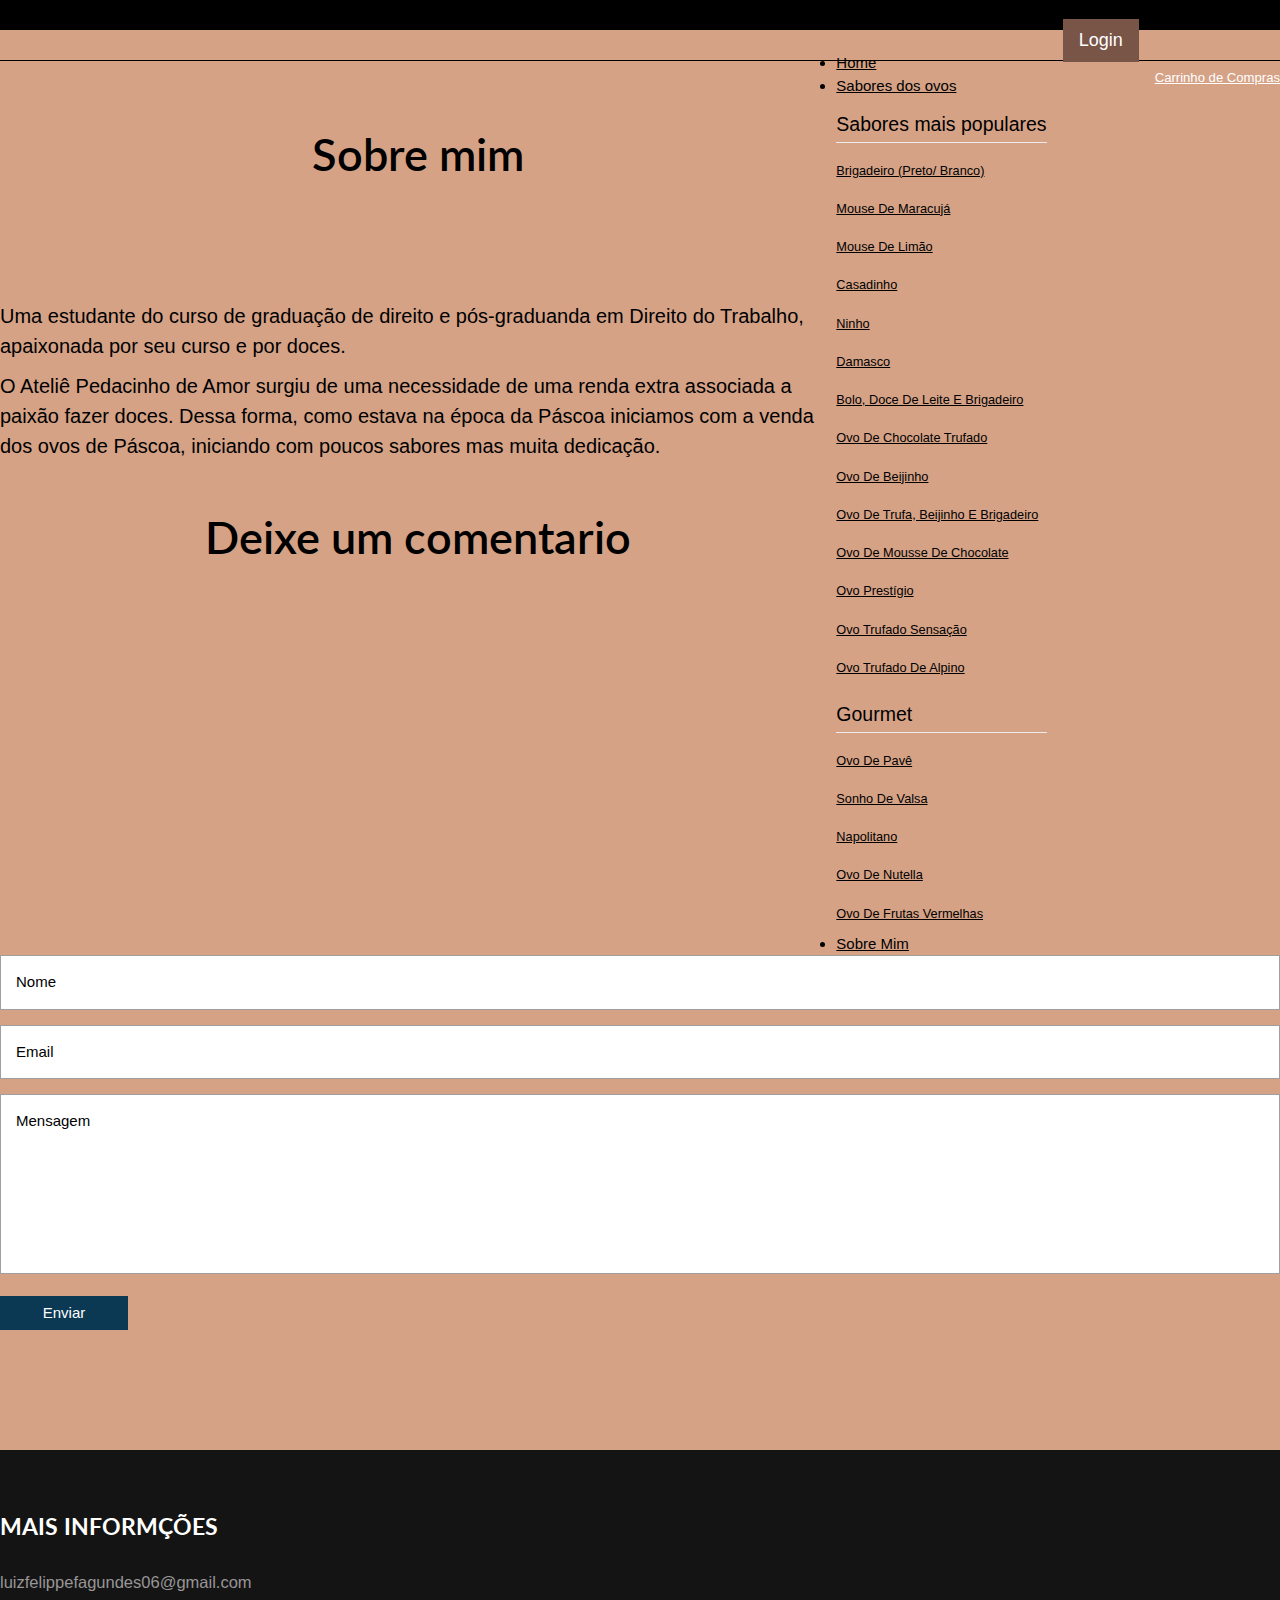
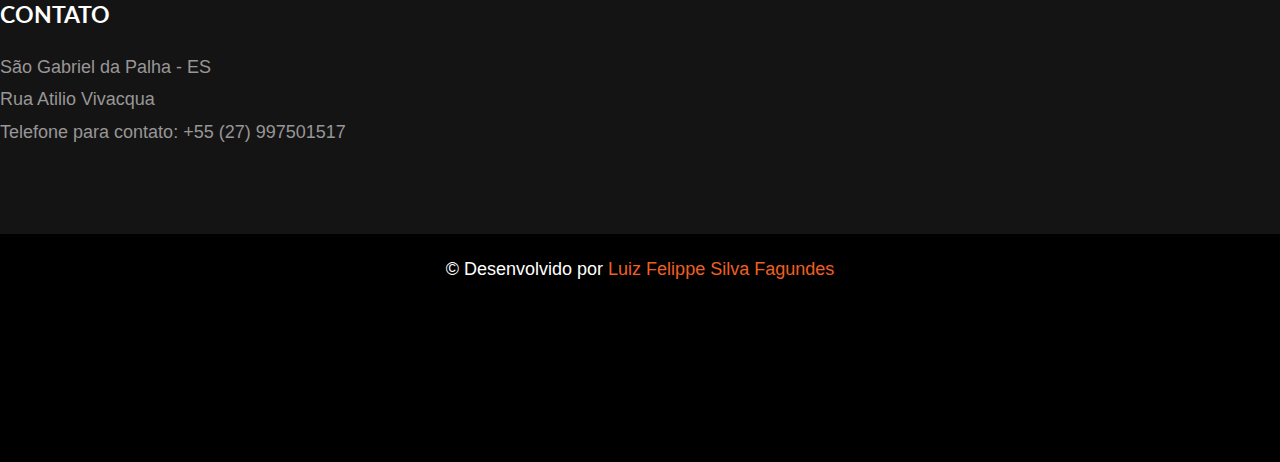
==== commit da15ef37: "Update blog_single.html" ====
--- a/blog_single.html
+++ b/blog_single.html
@@ -39,7 +39,7 @@
 							  <div class="w3-modal-content w3-card-4 w3-animate-zoom" style="max-width:600px">
 						  
 								<div class="w3-center"><br>
-								  <span onclick="document.getElementById('id01').style.display='none'" class="w3-button w3-black w3-hover-red w3-display-topright" title="Close Modal">&times;</span>
+								  <span onclick="document.getElementById('id01').style.display='none'" class="w3-button w3-brown w3-hover-red w3-display-topright" title="Close Modal">&times;</span>
 								</div>
 						  
 								<form class="w3-container" action="/action_page.php">
@@ -115,6 +115,22 @@
 										</ul>	
 									</div>							
 								</div>
+								
+								<div class="col1">
+								<div class="h_nav">
+									<h4>Gourmet</h4>
+									<ul>
+										<li><a href="products.html">Ovo De Pavê</a></li>
+										<li><a href="products.html">Sonho de Valsa</a></li>
+										<li><a href="products.html">Napolitano</a></li>
+										<li><a href="products.html">Ovo de Nutella</a></li>
+										<li><a href="products.html">Ovo de Frutas vermelhas</a></li>
+									</ul>	
+								</div>												
+							</div>
+						  </div>
+						</div>
+					</li>
 				<li><a class="color4" href="blog_single.html">Sobre Mim</a></li>			
 			  </ul> 
 			</div>
--- a/css/style.css
+++ b/css/style.css
@@ -1532,7 +1532,6 @@
 }
 .single-bottom  input[type="submit"]{
 	width: 10%;
-	font-size: 1.3em;
 	background: #0b3954;
 	padding: 0.4em 0.8em;
 	text-align: center;
